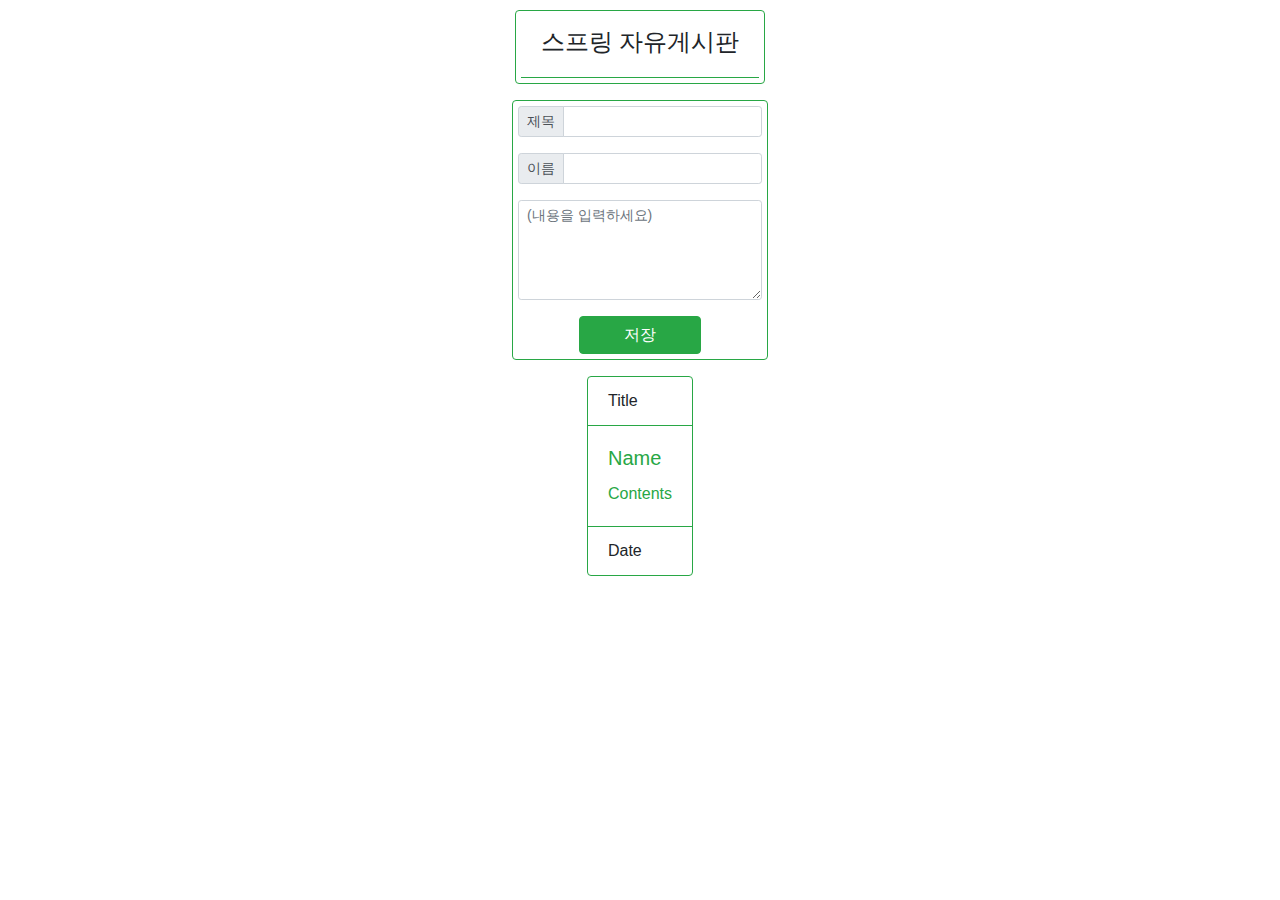
==== src/main/resources/static/index.html @ 4fa0b6d8 "HTML/CSS 완성" ====
<!DOCTYPE html>
<html lang="en">
<head>
    <!-- Required meta tags -->
    <meta charset="utf-8">
    <meta name="viewport" content="width=device-width, initial-scale=1, shrink-to-fit=no">

    <!-- Bootstrap CSS -->
    <link rel="stylesheet" href="https://maxcdn.bootstrapcdn.com/bootstrap/4.0.0/css/bootstrap.min.css"
          integrity="sha384-Gn5384xqQ1aoWXA+058RXPxPg6fy4IWvTNh0E263XmFcJlSAwiGgFAW/dAiS6JXm" crossorigin="anonymous">

    <!-- jQuery first, then Popper.js, then Bootstrap JS -->
    <script src="https://ajax.googleapis.com/ajax/libs/jquery/3.5.1/jquery.min.js"></script>
    <script src="https://cdnjs.cloudflare.com/ajax/libs/popper.js/1.12.9/umd/popper.min.js"
            integrity="sha384-ApNbgh9B+Y1QKtv3Rn7W3mgPxhU9K/ScQsAP7hUibX39j7fakFPskvXusvfa0b4Q"
            crossorigin="anonymous"></script>
    <script src="https://maxcdn.bootstrapcdn.com/bootstrap/4.0.0/js/bootstrap.min.js"
            integrity="sha384-JZR6Spejh4U02d8jOt6vLEHfe/JQGiRRSQQxSfFWpi1MquVdAyjUar5+76PVCmYl"
            crossorigin="anonymous"></script>
    <link rel="stylesheet" type="text/css" href="style.css">
    <title>스프링 게시판</title>
</head>
<body>
<div class="wrapper">
    <div class="card border-success mb-3 input-box" style="max-width: 18rem;">
        <div class="card-header bg-transparent border-success main-title"><h4>스프링 자유게시판</h4></div>
    </div>
    <!--    https://getbootstrap.com/docs/4.0/components/alerts/-->
    <div class="card border-success mb-3 input-box" style="max-width: 18rem;">
        <form class="form-class">
            <div class="input-group input-group-sm mb-3">
                <div class="input-group-prepend">
                    <span class="input-group-text" id="inputGroup-sizing-sm">제목</span>
                </div>
                <input type="text" class="form-control" aria-label="Small" aria-describedby="inputGroup-sizing-sm">
            </div>
            <div class="input-group input-group-sm mb-3">
                <div class="input-group-prepend">
                    <span class="input-group-text" id="inputGroup-sizing-sm">이름</span>
                </div>
                <input type="text" class="form-control" aria-label="Small" aria-describedby="inputGroup-sizing-sm">
            </div>
            <div class="input-group input-group-sm mb-3 textarea-height">
                <textarea class="form-control save-z-index" aria-label="Small" aria-describedby="inputGroup-sizing-sm"
                          placeholder="(내용을 입력하세요)"></textarea>
            </div>
            <button type="button" class="btn btn-success save-button">저장</button>
        </form>
    </div>

    <div class="card border-success mb-3" style="max-width: 18rem;">
        <div class="card-header bg-transparent border-success" id="post">Title</div>
        <div class="card-body text-success">
            <h5 class="card-title" id="name">Name</h5>
            <p class="card-text" id="contents">Contents</p>
        </div>
        <div class="card-footer bg-transparent border-success" id="date">Date</div>
    </div>

</div>
</body>
</html>
---- src/main/resources/static/style.css ----
.wrapper {
    width: 100%;
    height: 100%;
    display: flex;
    justify-content: center;
    flex-direction: column;
    align-items: center;
    margin-top: 10px;
}

.save-button {
    width: 50%;
    margin: 0 auto;
}

.input-box {
    padding: 5px;
}

.textarea-height {
    height: 100px;
}

.form-class {
    display: flex;
    justify-content: center;
    flex-direction: column;
    align-items: center;
}

.save-z-index {
    z-index: 100;
}
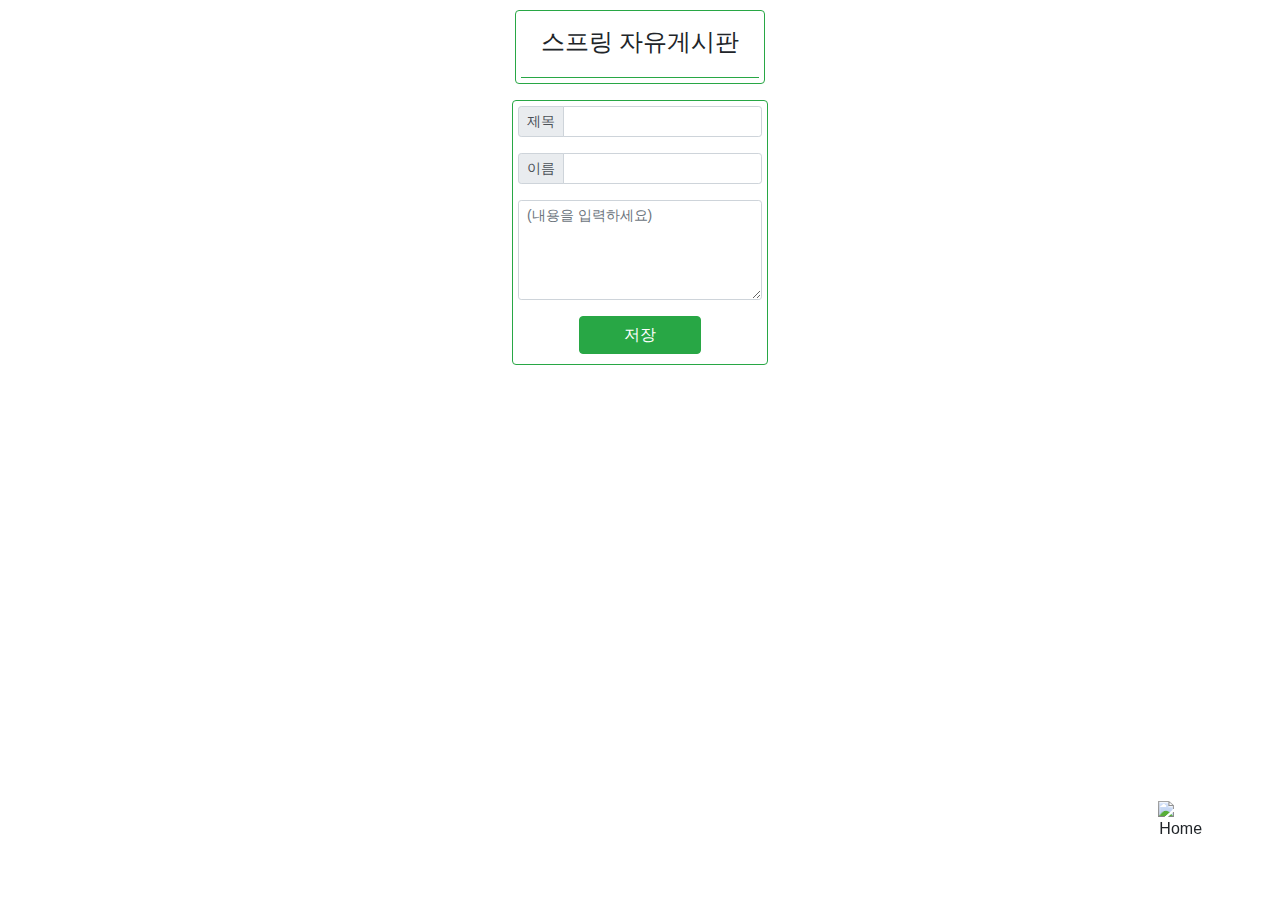
==== commit 5270f8a5: "로그인 페이지, 회원가입 기능 구현" ====
--- a/src/main/resources/static/index.html
+++ b/src/main/resources/static/index.html
@@ -8,7 +8,7 @@
     <!-- Bootstrap CSS -->
     <link rel="stylesheet" href="https://maxcdn.bootstrapcdn.com/bootstrap/4.0.0/css/bootstrap.min.css"
           integrity="sha384-Gn5384xqQ1aoWXA+058RXPxPg6fy4IWvTNh0E263XmFcJlSAwiGgFAW/dAiS6JXm" crossorigin="anonymous">
-
+    <!--    https://getbootstrap.com/docs/4.0/components/alerts/-->
     <!-- jQuery first, then Popper.js, then Bootstrap JS -->
     <script src="https://ajax.googleapis.com/ajax/libs/jquery/3.5.1/jquery.min.js"></script>
     <script src="https://cdnjs.cloudflare.com/ajax/libs/popper.js/1.12.9/umd/popper.min.js"
@@ -17,9 +17,157 @@
     <script src="https://maxcdn.bootstrapcdn.com/bootstrap/4.0.0/js/bootstrap.min.js"
             integrity="sha384-JZR6Spejh4U02d8jOt6vLEHfe/JQGiRRSQQxSfFWpi1MquVdAyjUar5+76PVCmYl"
             crossorigin="anonymous"></script>
-    <link rel="stylesheet" type="text/css" href="style.css">
+    <link rel="stylesheet" type="text/css" href="css/style.css">
     <title>스프링 게시판</title>
 </head>
+<script>
+    $(document).ready(function () {
+        $('#cards_box').empty();
+        $.ajax({
+            type: 'GET',
+            url: '/api/texts',
+            success: function (response) {
+                for (let i = 0; i < response.length; i++) {
+                    let text = response[i];
+                    let time = text.modifiedAt.split('T');
+                    let final_text = time[0] + " / " + time[1].split('.')[0];
+                    addHTML(text.id, text.username, text.title, text.contents, final_text);
+                }
+            }
+        })
+    })
+
+    // 메모 하나를 HTML로 만들어서 body 태그 내 원하는 곳에 붙입니다.
+    function addHTML(id, username, title, contents, modifiedAt) {
+        let tempHtml = `<div class="card border-success mb-3 relative">
+                            <div class="card-header bg-transparent border-success relative max-width-100" id="${id}-post">${title}
+                                <img src="image/free-icon-delete-button-70287.svg" id="${id}-delete" alt="Delete" class="delete-button" onclick="deleteOne('${id}')">
+                            </div>
+                            <div class="card-body text-success">
+                                <h5 class="card-title" id="${id}-name">${username}</h5>
+                            </div>
+                            <div class="card-footer bg-transparent border-success" id="${id}-date">${modifiedAt}</div>
+                            <img src="image/plus.svg" id="${id}-plus" class="plus-button" onclick="detail('${id}')" alt="Plus">
+                        </div>`;
+        $('#cards_box').append(tempHtml);
+    }
+
+    function isValidTitle(titleInput) {
+        if (titleInput == '') {
+            alert('제목을 입력해주세요');
+            return false;
+        }
+        if (titleInput.trim().length > 12) {
+            alert('제목을 공백 포함 12자 이하로 입력해주세요');
+            return false;
+        }
+        if (titleInput.includes("<")) {
+            alert('부적절한 제목입니다');
+            return false;
+        }
+        if (titleInput.includes(">")) {
+            alert('부적절한 제목입니다');
+            return false;
+        }
+        return true;
+    }
+
+    function isValidName(nameInput) {
+        if (nameInput == '') {
+            alert('별명을 입력해주세요');
+            return false;
+        }
+        if (nameInput.trim().length > 12) {
+            alert('별명을 공백 포함 12자 이하로 입력해주세요');
+            return false;
+            if (nameInput.includes("<")) {
+                alert('부적절한 별명입니다');
+                return false;
+            }
+            if (nameInput.includes(">")) {
+                alert('부적절한 별명입니다');
+                return false;
+            }
+        }
+        return true;
+    }
+
+    function isValidContents(contentsInput) {
+        if (contentsInput == '') {
+            alert('내용을 입력해주세요');
+            return false;
+        }
+        if (contentsInput.trim().length > 140) {
+            alert('내용을 공백 포함 140자 이하로 입력해주세요');
+            return false;
+        }
+        if (contentsInput.includes("<")) {
+            alert('부적절한 내용입니다');
+            return false;
+        }
+        if (contentsInput.includes(">")) {
+            alert('부적절한 내용입니다');
+            return false;
+        }
+        return true;
+    }
+
+    function writePost() {
+        let title = $('#title-input').val();
+        if (isValidTitle(title) == false) {
+            return
+        }
+        let username = $('#name-input').val();
+        if (isValidName(username) == false) {
+            return
+        }
+        let contents = $('textarea#content-input').val();
+        if (isValidContents(contents) == false) {
+            return
+        }
+        if (title == "") {
+            title = "제목 없음"
+        }
+        if (username == "") {
+            username = "익명"
+        }
+        if (contents == "") {
+            contents = "내용 없음"
+        }
+        let data = {'title': title, 'username': username, 'contents': contents};
+        $.ajax({
+            type: "POST",
+            url: "/api/texts",
+            contentType: "application/json", // JSON 형식으로 전달함을 알리기
+            data: JSON.stringify(data),
+            success: function (response) {
+                window.location.reload();
+            }
+        });
+    }
+
+    function deleteOne(id) {
+        if (confirm("정말 삭제하시겠습니까?") == true) {    //확인
+            $.ajax({
+                type: "DELETE",
+                url: `/api/texts/${id}`,
+                success: function (response) {
+                    window.location.reload();
+                }
+            })
+        }
+    }
+
+    function detail(id) {
+        localStorage.setItem("id", `${id}`)
+        window.location.href = "detail.html"
+    }
+
+    function home() {
+        window.location.href = "/"
+    }
+
+</script>
 <body>
 <div class="wrapper">
     <div class="card border-success mb-3 input-box" style="max-width: 18rem;">
@@ -30,32 +178,30 @@
         <form class="form-class">
             <div class="input-group input-group-sm mb-3">
                 <div class="input-group-prepend">
-                    <span class="input-group-text" id="inputGroup-sizing-sm">제목</span>
+                    <span class="input-group-text">제목</span>
                 </div>
-                <input type="text" class="form-control" aria-label="Small" aria-describedby="inputGroup-sizing-sm">
+                <input type="text" class="form-control" aria-label="Small" aria-describedby="inputGroup-sizing-sm"
+                       id="title-input">
             </div>
             <div class="input-group input-group-sm mb-3">
                 <div class="input-group-prepend">
-                    <span class="input-group-text" id="inputGroup-sizing-sm">이름</span>
+                    <span class="input-group-text">이름</span>
                 </div>
-                <input type="text" class="form-control" aria-label="Small" aria-describedby="inputGroup-sizing-sm">
+                <input type="text" class="form-control" aria-label="Small" aria-describedby="inputGroup-sizing-sm"
+                       id="name-input">
             </div>
             <div class="input-group input-group-sm mb-3 textarea-height">
                 <textarea class="form-control save-z-index" aria-label="Small" aria-describedby="inputGroup-sizing-sm"
-                          placeholder="(내용을 입력하세요)"></textarea>
+                          placeholder="(내용을 입력하세요)" id="content-input"></textarea>
             </div>
-            <button type="button" class="btn btn-success save-button">저장</button>
+            <button type="button" class="btn btn-success save-button" onclick="writePost()">저장</button>
         </form>
     </div>
 
-    <div class="card border-success mb-3" style="max-width: 18rem;">
-        <div class="card-header bg-transparent border-success" id="post">Title</div>
-        <div class="card-body text-success">
-            <h5 class="card-title" id="name">Name</h5>
-            <p class="card-text" id="contents">Contents</p>
-        </div>
-        <div class="card-footer bg-transparent border-success" id="date">Date</div>
+    <div class="max-width-100" id="cards_box">
     </div>
+
+    <img src="image/home-button.svg" class="home-button" onclick="home()" alt="Home">
 
 </div>
 </body>
--- a/src/main/resources/static/css/style.css
+++ b/src/main/resources/static/css/style.css
@@ -0,0 +1,91 @@
+.wrapper {
+    width: 100%;
+    height: 100%;
+    display: flex;
+    justify-content: center;
+    flex-direction: column;
+    align-items: center;
+    margin-top: 10px;
+}
+
+.save-button {
+    width: 50%;
+    margin: 0 0 5px 0;
+}
+
+.input-box {
+    padding: 5px;
+}
+
+.textarea-height {
+    height: 100px;
+}
+
+.form-class {
+    display: flex;
+    justify-content: center;
+    flex-direction: column;
+    align-items: center;
+}
+
+.save-z-index {
+    z-index: 100;
+}
+
+.relative {
+    position: relative;
+}
+
+.delete-button {
+    height: 16px;
+    width: 16px;
+    position: absolute;
+    top: 50%;
+    right: 2.5%;
+    transform: translate(-50%, -50%);
+    cursor: pointer;
+}
+
+.delete-button:hover {
+    height: 17px;
+    width: 17px;
+    top: 50%;
+    right: 2%;
+}
+
+.plus-button {
+    height: 16px;
+    width: 16px;
+    position: absolute;
+    top: 50%;
+    right: -25%;
+    transform: translate(-50%, -50%);
+    cursor: pointer;
+}
+
+.plus-button:hover {
+    height: 18px;
+    width: 18px;
+    top: 50%;
+    right: -26%;
+}
+
+.max-width-100 {
+    width: 248px;
+}
+
+.home-button {
+    width: 45px;
+    height: 45px;
+    position: fixed;
+    right: 6%;
+    bottom: 6%;
+    text-align: center;
+}
+
+.home-button:hover {
+    width: 46px;
+    height: 46px;
+    right: 5.9%;
+    bottom: 5.9%;
+}